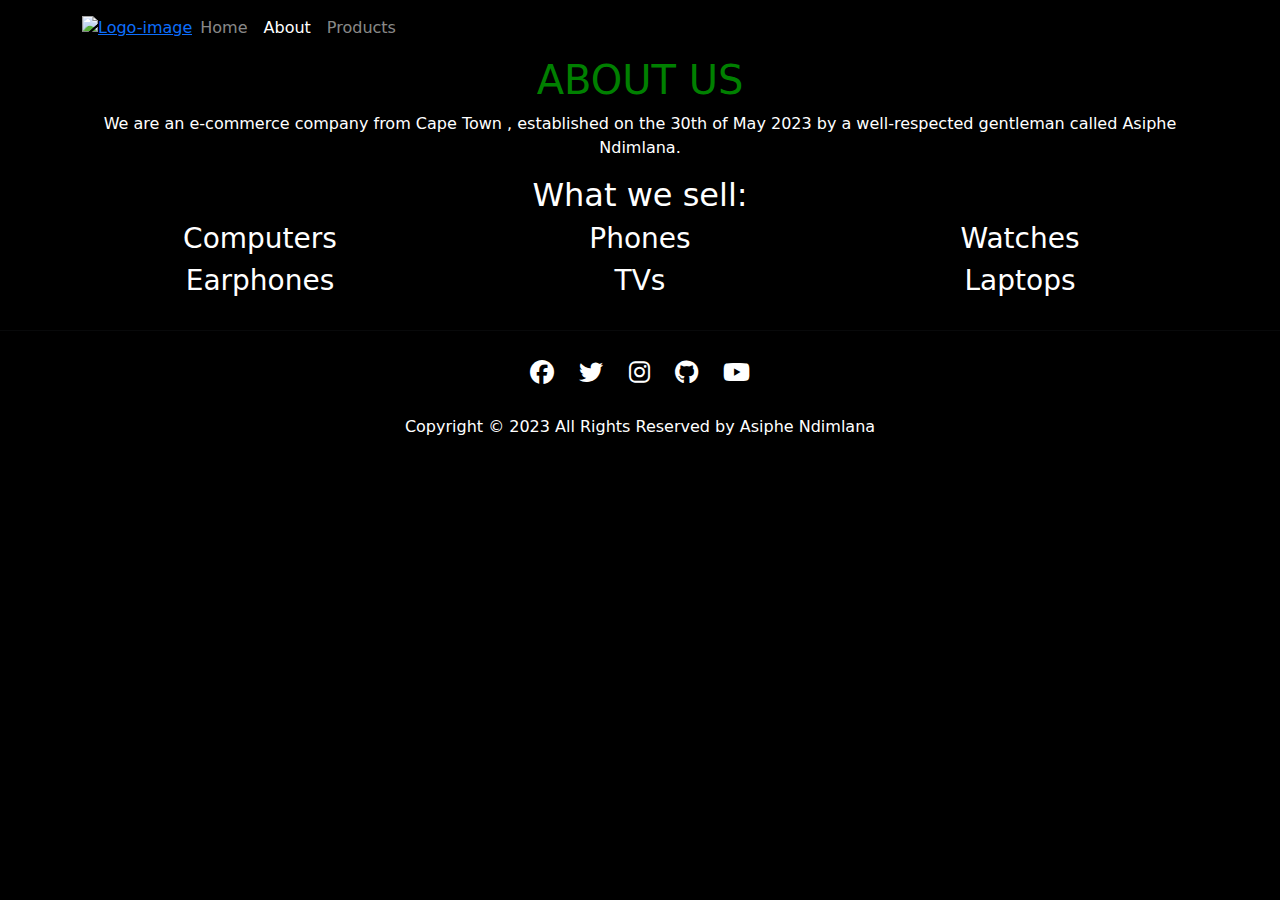
==== assets/about/about.html @ 747025f1 "first_commit" ====
<!DOCTYPE html>
<html lang="en">
  <head>
    <meta charset="UTF-8" />
    <meta http-equiv="X-UA-Compatible" content="IE=edge" />
    <meta name="viewport" content="width=device-width, initial-scale=1.0" />
    <link rel="stylesheet" href="/style.css" />
    <link
      href="https://cdn.jsdelivr.net/npm/bootstrap@5.3.0-alpha3/dist/css/bootstrap.min.css"
      rel="stylesheet"
    />
    <link
      href="https://getbootstrap.com/docs/5.3/assets/css/docs.css"
      rel="stylesheet"
    />

    <link
      rel="stylesheet"
      href="https://cdnjs.cloudflare.com/ajax/libs/font-awesome/6.2.0/css/all.min.css"
    />
    <link
      href="https://fonts.googleapis.com/css?family=Open+Sans:400,300,300italic,400italic,600,600italic,700,700italic"
      rel="stylesheet"
      type="text/css"
    />
    <!-- End of bootstrap -->
    <!-- Animations -->
    <link
      rel="stylesheet"
      href="https://cdnjs.cloudflare.com/ajax/libs/animate.css/4.1.1/animate.min.css"
    />
    <title>Gadget Hub</title>
  </head>
  <body class="bg-black">
    <!-- Header -->
    <header>
      <div class="container text-center">
        <nav class="navbar navbar-expand-lg navbar-dark">
          <!-- Logo-image -->
          <a href="/index.html"
            ><img
              class="logo-img w-25"
              src="https://i.postimg.cc/3RHQpMdH/Gadget-hub-logo-removebg-preview-1.png"
              alt="Logo-image"
          /></a>
          <button
            class="navbar-toggler"
            type="button"
            data-bs-toggle="collapse"
            data-bs-target="#navbarNav"
            aria-controls="navbarNav"
            aria-expanded="false"
            aria-label="Toggle navigation"
          >
            <i class="fas fa-bars fa-lg" style="color: #d7dce5"></i>
          </button>
          <div class="collapse navbar-collapse" id="navbarNav">
            <ul class="navbar-nav ml-auto">
              <li class="nav-item">
                <a class="nav-link" href="/index.html">Home</a>
              </li>
              <li class="nav-item active">
                <a class="nav-link active" href="/assets/about/about.html"
                  >About</a
                >
              </li>
              <li class="nav-item">
                <a class="nav-link" href="/assets/products/products.html"
                  >Products</a
                >
              </li>
            </ul>
          </div>
        </nav>
      </div>
    </header>
    <div class="container text-center text-white">
      <h1>ABOUT US</h1>
      <p>
        We are an e-commerce company from Cape Town , established on the 30th of
        May 2023 by a well-respected gentleman called Asiphe Ndimlana.
      </p>
      <h2>What we sell:</h2>
      <div class="row">
        <div class="product-item col-4">
          <h3>Computers</h3>
        </div>
        <div class="product-item col-4">
          <h3>Phones</h3>
        </div>
        <div class="product-item col-4">
          <h3>Watches</h3>
        </div>
        <div class="product-item col-4">
          <h3>Earphones</h3>
        </div>
        <div class="product-item col-4">
          <h3>TVs</h3>
        </div>
        <div class="product-item col-4">
          <h3>Laptops</h3>
        </div>
      </div>
    </div>

    <!-- End of header -->
    <hr class="my-4" />
    <div class="social-icons text-center">
      <a
        href="https://www.facebook.com/profile.php?id=100089087082905"
        target="_blank"
        ><i class="fa-brands fa-facebook" id="Facebook"></i
      ></a>
      <a href="https://twitter.com/ndim_asiphe" target="_blank"
        ><i class="fa-brands fa-twitter" id="Twitter"></i
      ></a>
      <a href="https://www.instagram.com/ndimlanaasiphe/" target="_blank"
        ><i class="fa-brands fa-instagram" id="Instagram"></i
      ></a>
      <a href="https://github.com/Asiphe04" target="_blank"
        ><i class="fa-brands fa-github" id="Github"></i
      ></a>
      <a
        href="https://www.youtube.com/channel/UCg6ZJki0BX5SWIEuUShFlLA"
        target="_blank"
        ><i class="fa-brands fa-youtube" id="Youtube"></i
      ></a>
      <p class="text-white">
        <br />
        Copyright &copy; 2023 All Rights Reserved by Asiphe Ndimlana
      </p>
    </div>
    <script src="/assets/about/about.js"></script>
  </body>
</html>
---- style.css ----
*, html, body{
    margin: 0px;
    padding: 0px;
}
h1 {
  color: green !important;
}
.landing-wallpaper {
  height: 400px !important;
  object-fit: contain !important;
}
/* Footer */
#Facebook:hover {
  color: rgb(2, 8, 120) !important;
}
#Twitter:hover {
  color: skyblue !important;
}
#Instagram:hover {
  color: purple !important;
}
#Github:hover {
  color: green !important;
}
#Youtube:hover {
  color: red !important;
}
#LinkedIn:hover {
  color: blue !important;
}

.footer-container a {
  color: white !important;
  margin: 5px !important ;
  padding: 5px !important;
  font-size: x-large !important;
}
.social-icons a {
  color: white !important;
  margin: 5px !important ;
  padding: 5px !important;
  font-size: x-large !important;
}
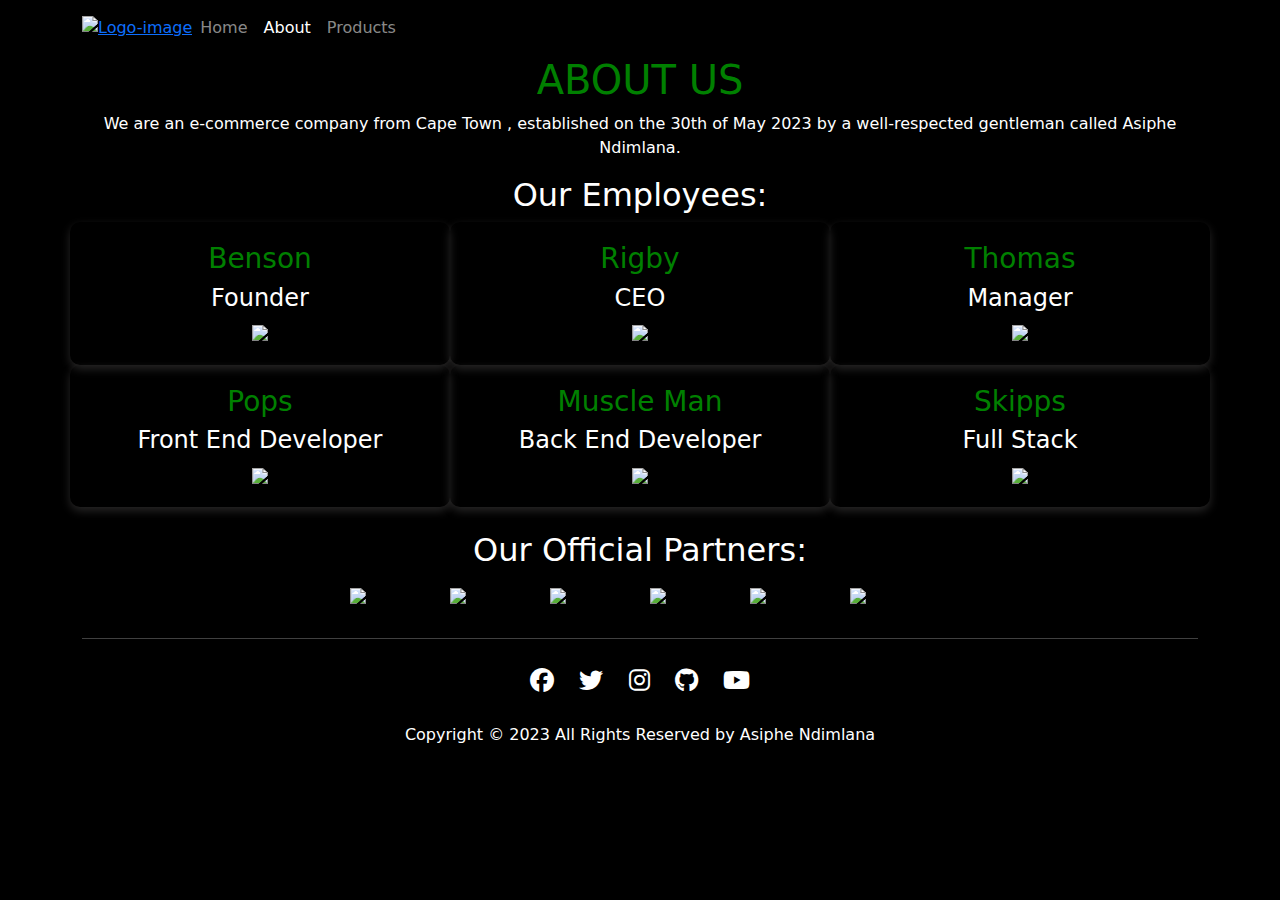
==== commit cb1aa9be: "second_commit" ====
--- a/assets/about/about.html
+++ b/assets/about/about.html
@@ -24,11 +24,7 @@
       type="text/css"
     />
     <!-- End of bootstrap -->
-    <!-- Animations -->
-    <link
-      rel="stylesheet"
-      href="https://cdnjs.cloudflare.com/ajax/libs/animate.css/4.1.1/animate.min.css"
-    />
+
     <title>Gadget Hub</title>
   </head>
   <body class="bg-black">
@@ -74,62 +70,45 @@
         </nav>
       </div>
     </header>
+    <!-- End of header -->
     <div class="container text-center text-white">
       <h1>ABOUT US</h1>
       <p>
         We are an e-commerce company from Cape Town , established on the 30th of
         May 2023 by a well-respected gentleman called Asiphe Ndimlana.
       </p>
-      <h2>What we sell:</h2>
-      <div class="row">
-        <div class="product-item col-4">
-          <h3>Computers</h3>
-        </div>
-        <div class="product-item col-4">
-          <h3>Phones</h3>
-        </div>
-        <div class="product-item col-4">
-          <h3>Watches</h3>
-        </div>
-        <div class="product-item col-4">
-          <h3>Earphones</h3>
-        </div>
-        <div class="product-item col-4">
-          <h3>TVs</h3>
-        </div>
-        <div class="product-item col-4">
-          <h3>Laptops</h3>
-        </div>
+      <h2>Our Employees:</h2>
+      <div class="row"></div>
+      <br />
+      <h2>Our Official Partners:</h2>
+      <div class="d-flex justify-content-center"></div>
+      <hr class="my-4" />
+      <div class="social-icons text-center">
+        <a
+          href="https://www.facebook.com/profile.php?id=100089087082905"
+          target="_blank"
+          ><i class="fa-brands fa-facebook" id="Facebook"></i
+        ></a>
+        <a href="https://twitter.com/ndim_asiphe" target="_blank"
+          ><i class="fa-brands fa-twitter" id="Twitter"></i
+        ></a>
+        <a href="https://www.instagram.com/ndimlanaasiphe/" target="_blank"
+          ><i class="fa-brands fa-instagram" id="Instagram"></i
+        ></a>
+        <a href="https://github.com/Asiphe04" target="_blank"
+          ><i class="fa-brands fa-github" id="Github"></i
+        ></a>
+        <a
+          href="https://www.youtube.com/channel/UCg6ZJki0BX5SWIEuUShFlLA"
+          target="_blank"
+          ><i class="fa-brands fa-youtube" id="Youtube"></i
+        ></a>
+        <p class="text-white">
+          <br />
+          Copyright &copy; 2023 All Rights Reserved by Asiphe Ndimlana
+        </p>
       </div>
+      <script src="/assets/about/about.js"></script>
     </div>
-
-    <!-- End of header -->
-    <hr class="my-4" />
-    <div class="social-icons text-center">
-      <a
-        href="https://www.facebook.com/profile.php?id=100089087082905"
-        target="_blank"
-        ><i class="fa-brands fa-facebook" id="Facebook"></i
-      ></a>
-      <a href="https://twitter.com/ndim_asiphe" target="_blank"
-        ><i class="fa-brands fa-twitter" id="Twitter"></i
-      ></a>
-      <a href="https://www.instagram.com/ndimlanaasiphe/" target="_blank"
-        ><i class="fa-brands fa-instagram" id="Instagram"></i
-      ></a>
-      <a href="https://github.com/Asiphe04" target="_blank"
-        ><i class="fa-brands fa-github" id="Github"></i
-      ></a>
-      <a
-        href="https://www.youtube.com/channel/UCg6ZJki0BX5SWIEuUShFlLA"
-        target="_blank"
-        ><i class="fa-brands fa-youtube" id="Youtube"></i
-      ></a>
-      <p class="text-white">
-        <br />
-        Copyright &copy; 2023 All Rights Reserved by Asiphe Ndimlana
-      </p>
-    </div>
-    <script src="/assets/about/about.js"></script>
   </body>
 </html>
--- a/style.css
+++ b/style.css
@@ -1,13 +1,39 @@
-*, html, body{
-    margin: 0px;
-    padding: 0px;
+*,
+html,
+body {
+  margin: 0px;
+  padding: 0px;
 }
 h1 {
   color: green !important;
 }
+h3 {
+  color: green !important;
+}
+.partner-img{
+  width: 100px !important;
+  padding: 10px !important;
+}
 .landing-wallpaper {
   height: 400px !important;
   object-fit: contain !important;
+}
+.product-item {
+  padding: 20px;
+  box-shadow: 0 4px 10px rgba(130, 127, 127, 0.3);
+  border-radius: 10px;
+  width: 85%;
+  max-width: 450px;
+  min-width: 350px;
+}
+.employees {
+  
+  padding: 20px;
+  box-shadow: 0 4px 10px rgba(130, 127, 127, 0.3);
+  border-radius: 10px;
+  width: 85%;
+  max-width: 450px;
+  min-width: 350px;
 }
 /* Footer */
 #Facebook:hover {
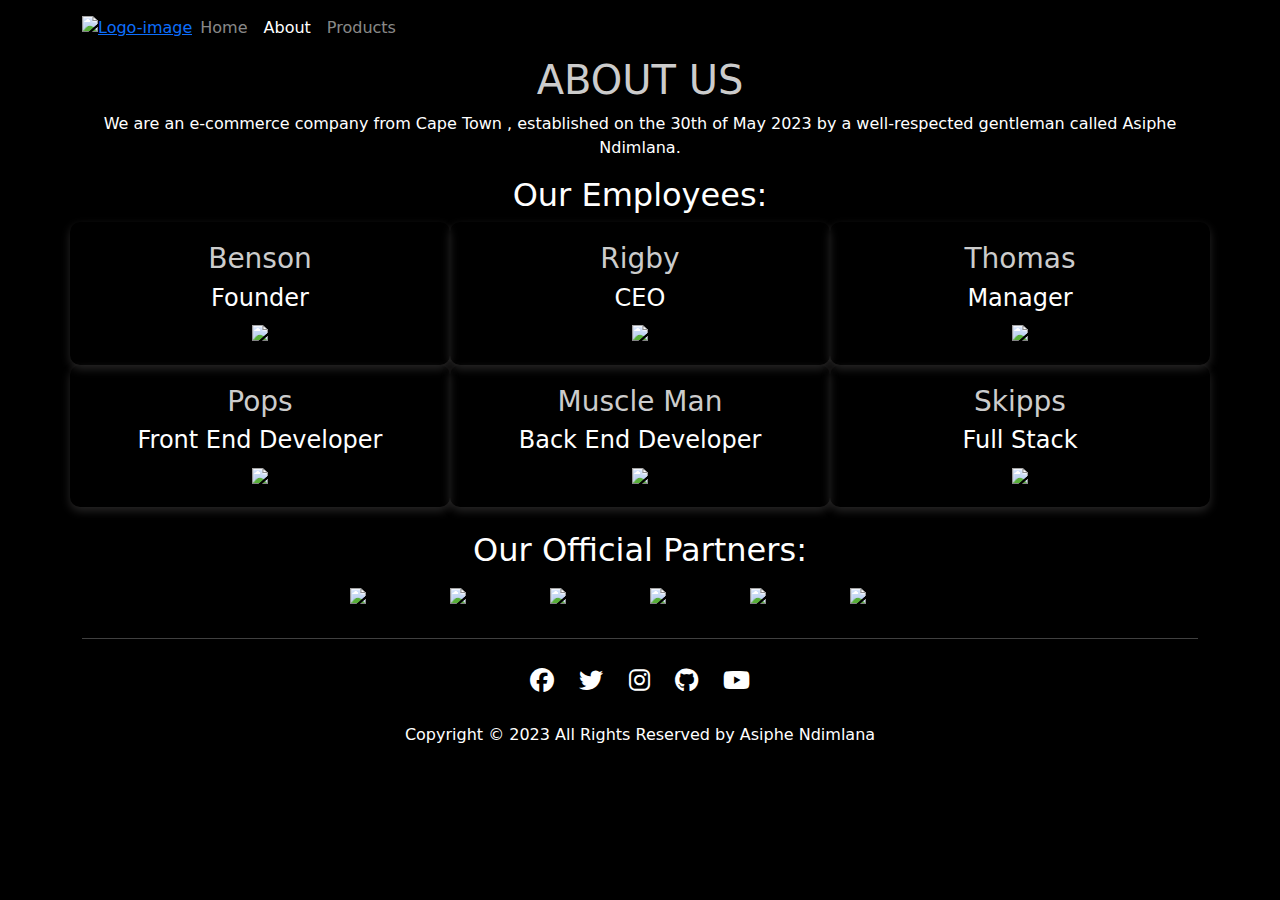
==== commit b443dcce: "fourth_commit" ====
--- a/assets/about/about.html
+++ b/assets/about/about.html
@@ -108,6 +108,10 @@
           Copyright &copy; 2023 All Rights Reserved by Asiphe Ndimlana
         </p>
       </div>
+      <script
+        src="https://kit.fontawesome.com/a076d05399.js"
+        crossorigin="anonymous"
+      ></script>
       <script src="/assets/about/about.js"></script>
     </div>
   </body>
--- a/style.css
+++ b/style.css
@@ -5,12 +5,12 @@
   padding: 0px;
 }
 h1 {
-  color: green !important;
+  color: rgb(204, 204, 204) !important;
 }
 h3 {
-  color: green !important;
+  color: rgb(204, 204, 204) !important;
 }
-.partner-img{
+.partner-img {
   width: 100px !important;
   padding: 10px !important;
 }
@@ -19,6 +19,21 @@
   object-fit: contain !important;
 }
 .product-item {
+  padding: 15px;
+  box-shadow: 0 4px 5px rgba(130, 127, 127, 0.3);
+  border-radius: 10px;
+}
+.list-group-item:hover {
+  background-color: rgb(35, 35, 35);
+}
+.product-item:hover {
+  padding: 15px;
+  box-shadow: 0 4px 5px rgba(130, 127, 127, 0.3);
+  border-radius: 10px;
+  background-color: rgb(35, 35, 35);
+}
+
+.employees {
   padding: 20px;
   box-shadow: 0 4px 10px rgba(130, 127, 127, 0.3);
   border-radius: 10px;
@@ -26,14 +41,9 @@
   max-width: 450px;
   min-width: 350px;
 }
-.employees {
-  
-  padding: 20px;
-  box-shadow: 0 4px 10px rgba(130, 127, 127, 0.3);
-  border-radius: 10px;
-  width: 85%;
-  max-width: 450px;
-  min-width: 350px;
+.product-link {
+  color: green !important;
+  text-decoration: none;
 }
 /* Footer */
 #Facebook:hover {
@@ -67,3 +77,29 @@
   padding: 5px !important;
   font-size: x-large !important;
 }
+/* Media quries */
+/* Media Query for 300px screen width */
+@media (max-width: 300px) {
+  .logo-img {
+    width: 50%;
+  }
+}
+
+/* Media Query for 700px screen width */
+@media (max-width: 700px) {
+  .logo-img {
+    width: 75%;
+  }
+
+  .employees,
+  .partner-img {
+    width: 100%;
+    max-width: none;
+    min-width: none;
+  }
+
+  .employees img {
+    width: 50%;
+  }
+}
+
